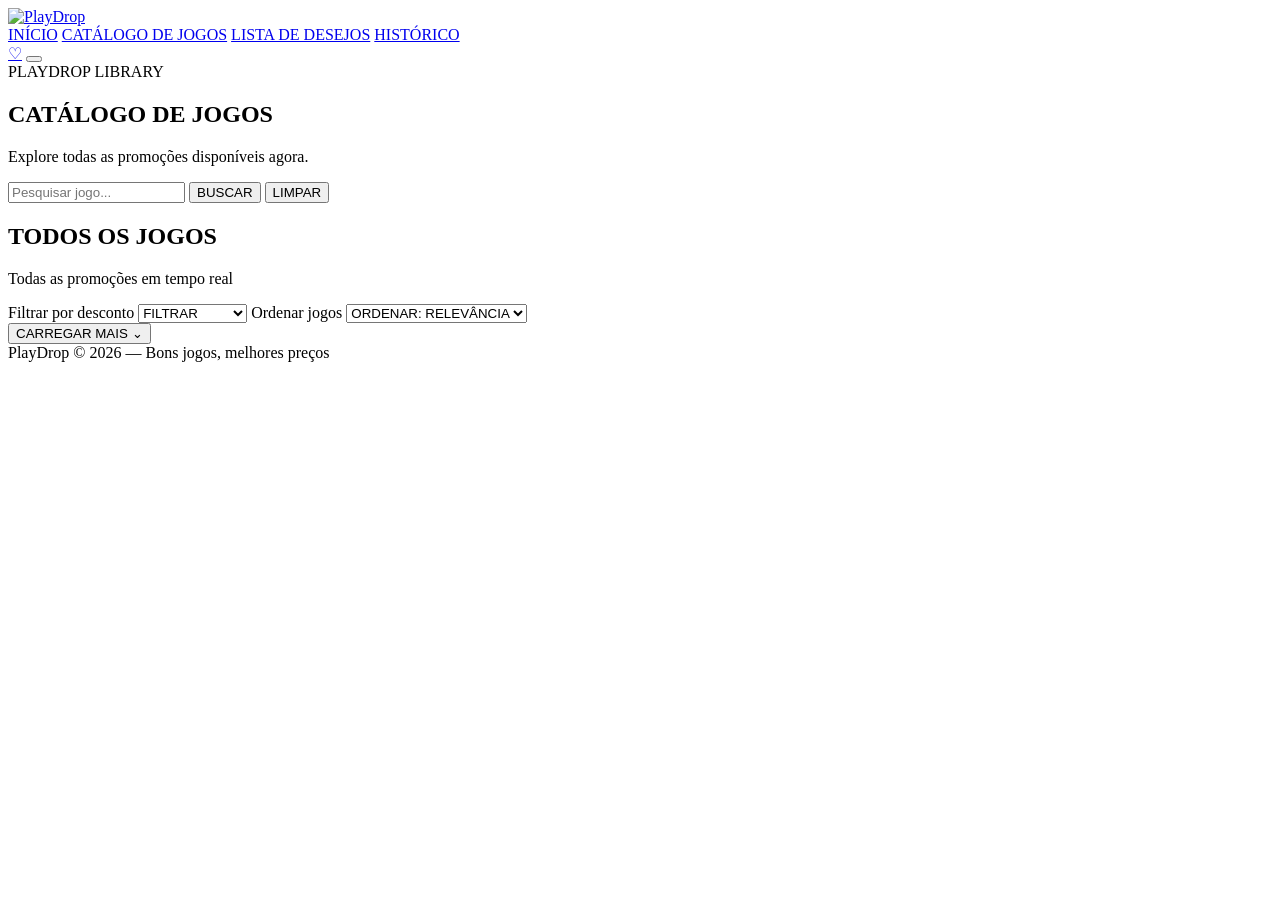
==== frontend/catalogo.html @ f80b7a16 "Atualiza PlayDrop com catálogo e melhorias visuais" ====
<!doctype html>
<html lang="pt-BR">
<head>
  <meta charset="utf-8">
  <meta name="viewport" content="width=device-width, initial-scale=1">
  <meta name="theme-color" content="#040813">
  <meta name="description" content="Catálogo PlayDrop: jogos para PC em promoção com preços em reais.">
  <title>Catálogo de Jogos — PlayDrop</title>
  <link rel="preconnect" href="https://fonts.googleapis.com">
  <link rel="preconnect" href="https://fonts.gstatic.com" crossorigin>
  <link href="https://fonts.googleapis.com/css2?family=Inter:wght@400;500;600;700;800&family=Press+Start+2P&display=swap" rel="stylesheet">
  <link rel="stylesheet" href="/css/style.css">
</head>
<body data-page="catalog">
  <div class="retro-backdrop catalog-backdrop" aria-hidden="true">
    <div class="retro-stars"></div>
    <div class="retro-city retro-city-back"></div>
    <div class="retro-city retro-city-front"></div>
  </div>

  <header class="topbar">
    <div class="topbar-inner site-width">
      <a class="brand" href="/" aria-label="PlayDrop - início">
        <img src="/assets/playdrop-logo.png" alt="PlayDrop">
      </a>

      <nav class="nav" aria-label="Navegação principal">
        <a href="/">INÍCIO</a>
        <a class="active" href="/catalogo">CATÁLOGO DE JOGOS</a>
        <a href="/#desejos">LISTA DE DESEJOS</a>
        <a href="/#historico">HISTÓRICO</a>
      </nav>

      <div class="actions">
        <a class="top-icon wishlist-top catalog-wishlist-link" href="/#desejos" aria-label="Abrir lista de desejos">♡</a>
        <button class="top-icon profile-top" type="button" aria-label="Perfil"><span></span></button>
      </div>
    </div>
  </header>

  <main class="catalog-main">
    <section class="site-width catalog-hero">
      <div>
        <div class="panel-kicker blue">PLAYDROP LIBRARY</div>
        <h1>CATÁLOGO DE JOGOS</h1>
        <p>Explore todas as promoções disponíveis agora.</p>
      </div>

      <form id="catalogSearchForm" class="catalog-search">
        <input id="catalogSearchInput" type="search" autocomplete="off" placeholder="Pesquisar jogo..." minlength="2" aria-label="Pesquisar jogo">
        <button type="submit">BUSCAR</button>
        <button id="clearCatalogSearch" class="secondary" type="button">LIMPAR</button>
      </form>
    </section>

    <section class="site-width content-section all-games-section catalog-section">
      <div class="section-heading all-heading">
        <div class="all-heading-copy">
          <div class="section-heading-main">
            <span class="controller-icon" aria-hidden="true"></span>
            <h2 id="catalogHeading">TODOS OS JOGOS</h2>
          </div>
          <p id="catalogSubtitle">Todas as promoções em tempo real</p>
        </div>

        <div class="filters">
          <label class="select-wrap">
            <span class="sr-only">Filtrar por desconto</span>
            <select id="discountFilter">
              <option value="0">FILTRAR</option>
              <option value="30">30% OU MAIS</option>
              <option value="50">50% OU MAIS</option>
              <option value="70">70% OU MAIS</option>
            </select>
          </label>
          <label class="select-wrap wide">
            <span class="sr-only">Ordenar jogos</span>
            <select id="sortSelect">
              <option value="relevance">ORDENAR: RELEVÂNCIA</option>
              <option value="discount">MAIOR DESCONTO</option>
              <option value="price">MENOR PREÇO</option>
            </select>
          </label>
        </div>
      </div>

      <div id="gamesGrid" class="game-grid catalog-grid"></div>
      <button id="loadMore" class="load-more" type="button">CARREGAR MAIS <span>⌄</span></button>
    </section>
  </main>

  <footer class="site-footer">
    <div class="site-width">PlayDrop © 2026 — Bons jogos, melhores preços</div>
  </footer>

  <div id="toast" class="toast" role="status" aria-live="polite"></div>
  <script src="/js/app.js"></script>
</body>
</html>
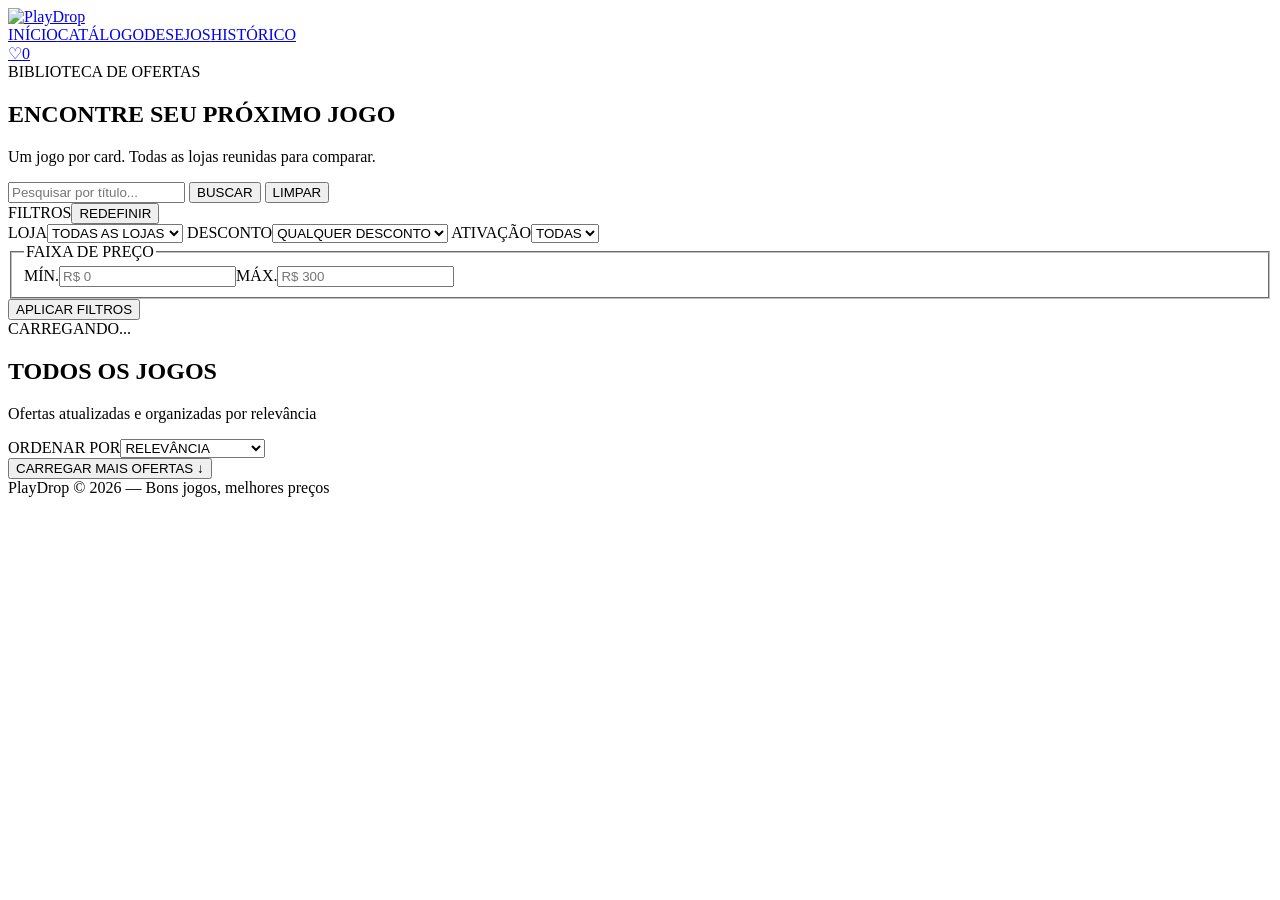
==== commit d375894f: "Implementa PlayDrop V2 com comparador e novo catálogo" ====
--- a/frontend/catalogo.html
+++ b/frontend/catalogo.html
@@ -3,8 +3,8 @@
 <head>
   <meta charset="utf-8">
   <meta name="viewport" content="width=device-width, initial-scale=1">
-  <meta name="theme-color" content="#040813">
-  <meta name="description" content="Catálogo PlayDrop: jogos para PC em promoção com preços em reais.">
+  <meta name="theme-color" content="#050711">
+  <meta name="description" content="Catálogo PlayDrop: pesquise e compare promoções de jogos para PC em reais.">
   <title>Catálogo de Jogos — PlayDrop</title>
   <link rel="preconnect" href="https://fonts.googleapis.com">
   <link rel="preconnect" href="https://fonts.gstatic.com" crossorigin>
@@ -12,87 +12,49 @@
   <link rel="stylesheet" href="/css/style.css">
 </head>
 <body data-page="catalog">
-  <div class="retro-backdrop catalog-backdrop" aria-hidden="true">
-    <div class="retro-stars"></div>
-    <div class="retro-city retro-city-back"></div>
-    <div class="retro-city retro-city-front"></div>
-  </div>
-
+  <div class="retro-backdrop compact" aria-hidden="true"><div class="retro-grid"></div><div class="retro-glow one"></div></div>
   <header class="topbar">
     <div class="topbar-inner site-width">
-      <a class="brand" href="/" aria-label="PlayDrop - início">
-        <img src="/assets/playdrop-logo.png" alt="PlayDrop">
-      </a>
-
+      <a class="brand" href="/" aria-label="PlayDrop - início"><img src="/assets/playdrop-logo.png" alt="PlayDrop"></a>
       <nav class="nav" aria-label="Navegação principal">
-        <a href="/">INÍCIO</a>
-        <a class="active" href="/catalogo">CATÁLOGO DE JOGOS</a>
-        <a href="/#desejos">LISTA DE DESEJOS</a>
-        <a href="/#historico">HISTÓRICO</a>
+        <a href="/">INÍCIO</a><a class="active" href="/catalogo">CATÁLOGO</a><a href="/#desejos">DESEJOS</a><a href="/#historico">HISTÓRICO</a>
       </nav>
-
-      <div class="actions">
-        <a class="top-icon wishlist-top catalog-wishlist-link" href="/#desejos" aria-label="Abrir lista de desejos">♡</a>
-        <button class="top-icon profile-top" type="button" aria-label="Perfil"><span></span></button>
-      </div>
+      <div class="actions"><a class="top-icon link-icon" href="/#desejos" aria-label="Abrir lista de desejos">♡<span id="wishlistBadge">0</span></a></div>
     </div>
   </header>
 
   <main class="catalog-main">
-    <section class="site-width catalog-hero">
-      <div>
-        <div class="panel-kicker blue">PLAYDROP LIBRARY</div>
-        <h1>CATÁLOGO DE JOGOS</h1>
-        <p>Explore todas as promoções disponíveis agora.</p>
-      </div>
-
+    <section class="site-width catalog-intro">
+      <div><span class="eyebrow purple">BIBLIOTECA DE OFERTAS</span><h1>ENCONTRE SEU PRÓXIMO JOGO</h1><p>Um jogo por card. Todas as lojas reunidas para comparar.</p></div>
       <form id="catalogSearchForm" class="catalog-search">
-        <input id="catalogSearchInput" type="search" autocomplete="off" placeholder="Pesquisar jogo..." minlength="2" aria-label="Pesquisar jogo">
+        <label class="search-box"><span aria-hidden="true"></span><input id="catalogSearchInput" type="search" autocomplete="off" placeholder="Pesquisar por título..." minlength="2" aria-label="Pesquisar jogo"></label>
         <button type="submit">BUSCAR</button>
         <button id="clearCatalogSearch" class="secondary" type="button">LIMPAR</button>
       </form>
     </section>
 
-    <section class="site-width content-section all-games-section catalog-section">
-      <div class="section-heading all-heading">
-        <div class="all-heading-copy">
-          <div class="section-heading-main">
-            <span class="controller-icon" aria-hidden="true"></span>
-            <h2 id="catalogHeading">TODOS OS JOGOS</h2>
-          </div>
-          <p id="catalogSubtitle">Todas as promoções em tempo real</p>
+    <section class="site-width catalog-workspace">
+      <aside class="filter-panel" aria-label="Filtros do catálogo">
+        <div class="filter-title"><span>FILTROS</span><button id="resetFilters" type="button">REDEFINIR</button></div>
+        <label>LOJA<select id="storeFilter"><option value="all">TODAS AS LOJAS</option></select></label>
+        <label>DESCONTO<select id="discountFilter"><option value="0">QUALQUER DESCONTO</option><option value="30">30% OU MAIS</option><option value="50">50% OU MAIS</option><option value="70">70% OU MAIS</option></select></label>
+        <label>ATIVAÇÃO<select id="activationFilter"><option value="all">TODAS</option></select></label>
+        <fieldset><legend>FAIXA DE PREÇO</legend><div class="price-inputs"><label><span>MÍN.</span><input id="minPrice" type="number" min="0" step="10" placeholder="R$ 0"></label><label><span>MÁX.</span><input id="maxPrice" type="number" min="0" step="10" placeholder="R$ 300"></label></div></fieldset>
+        <button id="applyPrice" class="filter-apply" type="button">APLICAR FILTROS</button>
+      </aside>
+
+      <div class="catalog-results">
+        <div class="results-toolbar">
+          <div><span id="catalogCount">CARREGANDO...</span><h2 id="catalogHeading">TODOS OS JOGOS</h2><p id="catalogSubtitle">Ofertas atualizadas e organizadas por relevância</p></div>
+          <label class="sort-wrap">ORDENAR POR<select id="sortSelect"><option value="relevance">RELEVÂNCIA</option><option value="popularity">POPULARIDADE</option><option value="discount">MAIOR DESCONTO</option><option value="price">MENOR PREÇO</option></select></label>
         </div>
-
-        <div class="filters">
-          <label class="select-wrap">
-            <span class="sr-only">Filtrar por desconto</span>
-            <select id="discountFilter">
-              <option value="0">FILTRAR</option>
-              <option value="30">30% OU MAIS</option>
-              <option value="50">50% OU MAIS</option>
-              <option value="70">70% OU MAIS</option>
-            </select>
-          </label>
-          <label class="select-wrap wide">
-            <span class="sr-only">Ordenar jogos</span>
-            <select id="sortSelect">
-              <option value="relevance">ORDENAR: RELEVÂNCIA</option>
-              <option value="discount">MAIOR DESCONTO</option>
-              <option value="price">MENOR PREÇO</option>
-            </select>
-          </label>
-        </div>
+        <div id="gamesGrid" class="game-grid catalog-grid"></div>
+        <button id="loadMore" class="load-more" type="button">CARREGAR MAIS OFERTAS <span>↓</span></button>
       </div>
-
-      <div id="gamesGrid" class="game-grid catalog-grid"></div>
-      <button id="loadMore" class="load-more" type="button">CARREGAR MAIS <span>⌄</span></button>
     </section>
   </main>
 
-  <footer class="site-footer">
-    <div class="site-width">PlayDrop © 2026 — Bons jogos, melhores preços</div>
-  </footer>
-
+  <footer class="site-footer"><div class="site-width"><img src="/assets/playdrop-logo.png" alt=""><span>PlayDrop © 2026 — Bons jogos, melhores preços</span></div></footer>
   <div id="toast" class="toast" role="status" aria-live="polite"></div>
   <script src="/js/app.js"></script>
 </body>
